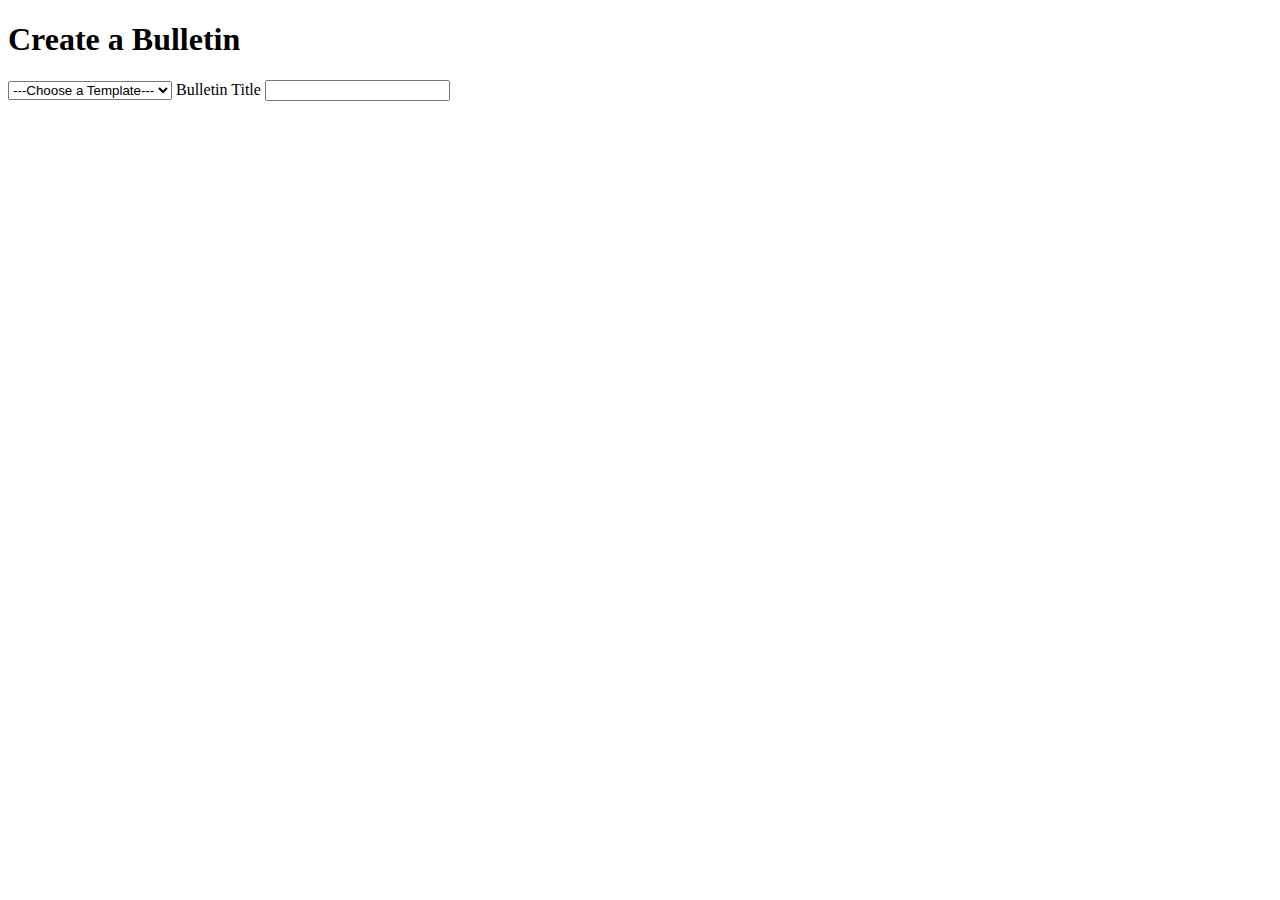
==== newBulletin/index.html @ d4bdec04 "Move bulletin creation interface into it's own folder" ====
<!doctype html>
<html lang="en">
<head>
<title>Create Bulletin</title>
<meta charset="UTF-8">
<script src="../js/jquery-2.1.4.min.js"></script>
<script src="js/pageLoad.js"></script>
<style>
#TemplateContent, .repeatFields:first-of-type .removeRow {
	display: none;
}
</style>
</head>
<body>
	<div id="entryContent">
        <h1>Create a Bulletin</h1>
        <select id="chooseTemplate">
            <option disabled="disabled" selected="selected">---Choose a Template---</option>
            <option id="default" value="default">Default</option>
        </select>
        <label>Bulletin Title
        	<input type="text" name="bulletinTitle" id="bulletinTitle" />
        </label>
    </div>
	<div id="TemplateContent">
	</div>
    <div class="contentBox">
    </div>
    <script>
		$("#chooseTemplate").change(function() {
			loadTemplate($(this).val());
		});
	</script>
</body>
</html>
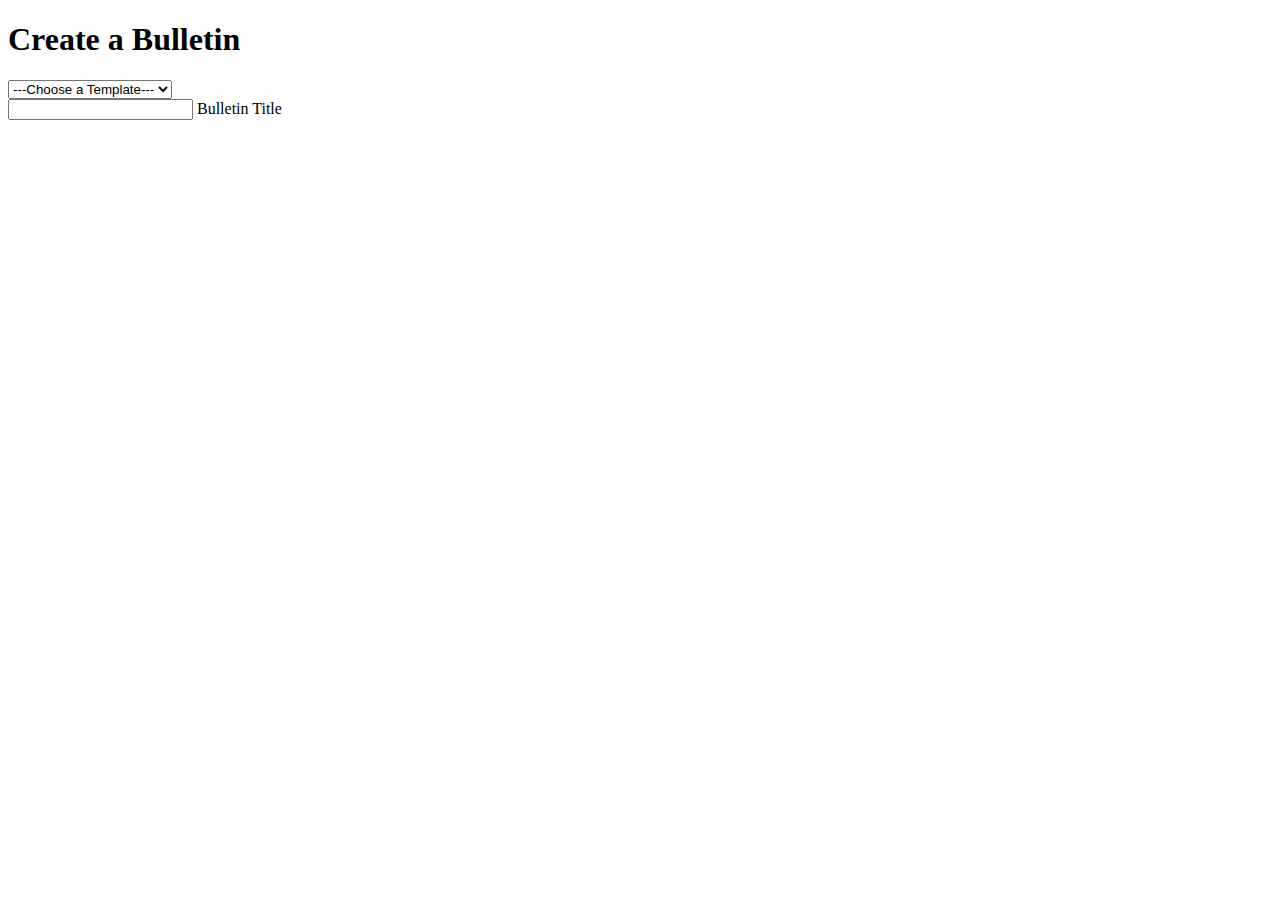
==== commit 78d3f8d8: "Fixed the son creation after structure changes" ====
--- a/newBulletin/index.html
+++ b/newBulletin/index.html
@@ -1,32 +1,32 @@
 <!doctype html>
 <html lang="en">
 <head>
-<title>Create Bulletin</title>
-<meta charset="UTF-8">
-<script src="../js/jquery-2.1.4.min.js"></script>
-<script src="js/pageLoad.js"></script>
-<style>
-#TemplateContent, .repeatFields:first-of-type .removeRow {
-	display: none;
-}
-</style>
+    <title>Create Bulletin</title>
+    <meta charset="UTF-8">
+    <script src="../js/jquery-2.1.4.min.js"></script>
+    <script src="js/pageLoad.js"></script>
+    <link rel="stylesheet" href="style.css"/>
 </head>
 <body>
-	<div id="entryContent">
+	<div id="entryContent" class="pageStyle">
         <h1>Create a Bulletin</h1>
-        <select id="chooseTemplate">
-            <option disabled="disabled" selected="selected">---Choose a Template---</option>
-            <option id="default" value="default">Default</option>
-        </select>
-        <label>Bulletin Title
-        	<input type="text" name="bulletinTitle" id="bulletinTitle" />
-        </label>
+        <div class="formRow">
+            <select id="chooseTemplate">
+                <option disabled="disabled" selected="selected">---Choose a Template---</option>
+                <option id="default" value="default">Default</option>
+            </select>
+        </div>
+        <div class="formRow">
+                <input type="text" name="bulletinTitle" id="bulletinTitle" required />
+                <label for="bulletinTitle" >Bulletin Title</label>
+        </div>
     </div>
 	<div id="TemplateContent">
 	</div>
     <div class="contentBox">
     </div>
     <script>
+        loadTextListeners();
 		$("#chooseTemplate").change(function() {
 			loadTemplate($(this).val());
 		});
